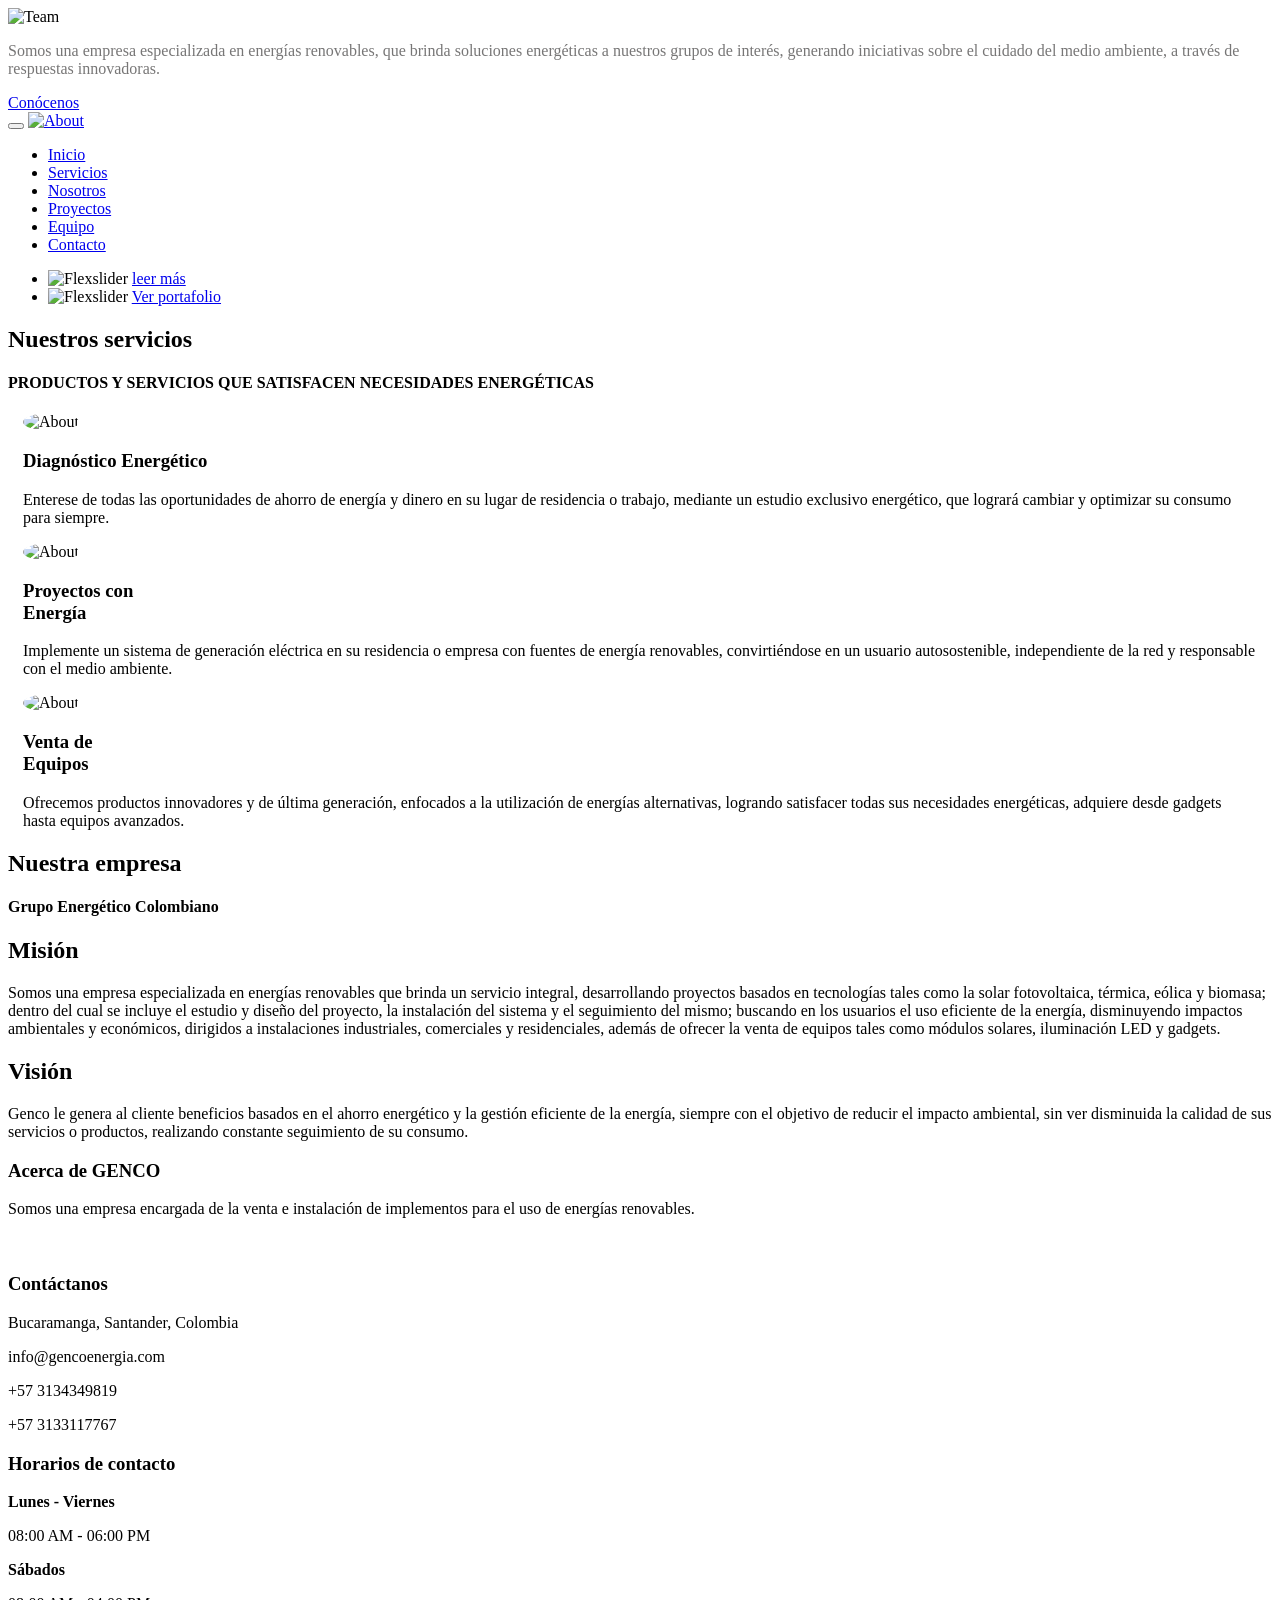
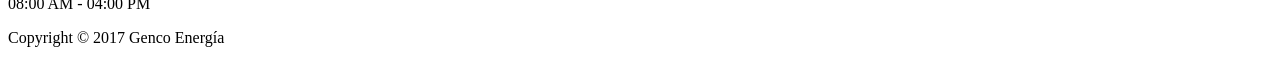
==== index.html @ 65d1acc0 "Update index.html" ====
<!DOCTYPE html>
<html lang="en">
<head>
	<title>GENCO-Grupo Energético Colombiano</title>
  	<meta charset="utf-8">
	<meta http-equiv="X-UA-Compatible" content="IE=Edge">
	<meta name="viewport" content="width=device-width, initial-scale=1">
	<meta name="keywords" content="genco, grupo energetico colombiano, genco colombia, energía, energia solar santander, genco, energias renovables, bucaramanga, energia solar bucaramanga, energias bucaramanga, solar bucaramanga, energia solar, colombia, energia solar colombia, energia solar bucaramanga, energias renovables colombia">
	<meta name="google-site-verification" content="UVnX88JwTPbSblvBSmd6Rn664ZCUkZU9VauXobZX8T4" />
  	<meta name="description" content="Grupo Energético Colombiano, una empresa que brinda soporte, instalación y venta de productos con energías renovables. Localizado en Bucaramanga.">

	<!-- stylesheets css -->
  <link rel="stylesheet" href="css/bootstrap.min.css">
  <link rel="stylesheet" href="css/magnific-popup.css">
  <link rel="stylesheet" href="css/animate.min.css">
  <link rel="stylesheet" href="css/font-awesome.min.css">
  <link rel="stylesheet" href="css/nivo-lightbox.css">
  <link rel="stylesheet" href="css/nivo_themes/default/default.css">
  <link rel="stylesheet" href="css/hover-min.css">
  <link rel="stylesheet" href="css/flexslider.css">
  <link rel="stylesheet" href="css/style.css">
  <link href="images/favicon.png" rel="icon" type="image/x-icon" />
  
  <link href='https://fonts.googleapis.com/css?family=Montserrat:400,700' rel='stylesheet' type='text/css'>
  <link href='https://fonts.googleapis.com/css?family=Source+Sans+Pro:400,300,600' rel='stylesheet' type='text/css'>

</head>

<body id="top" data-spy="scroll" data-target=".navbar-collapse" data-offset="50">

<!-- Preloader section -->
<div class="preloader">
	<div class="sk-spinner sk-spinner-pulse"></div>
</div>

<!-- Home section -->
<section id="home" class="parallax-section">
  <div class="gradient-overlay"></div>
    <div class="container">
      <div class="row">

          <div class="col-md-offset-2 col-md-8 col-sm-12">
              <img width="50%" src="https://k61.kn3.net/A/D/7/9/A/5/6EE.png" class="img-responsive img-home" alt="Team">     
              <!--<h1 class="wow fadeInUp" data-wow-delay="0.6s">Genco Energía</h1>-->
              <p class="wow fadeInUp" data-wow-delay="1.0s" style="color: #777676;" >Somos una empresa especializada en energías renovables, que brinda soluciones energéticas a nuestros grupos de interés, generando iniciativas sobre el cuidado del medio ambiente, a través de respuestas innovadoras.</p>
              <a href="#servicios" class="wow fadeInUp btn btn-default hvr-bounce-to-top smoothScroll" data-wow-delay="1.3s">Conócenos</a>
          </div>

      </div>
    </div>
</section>


<!-- Navigation section -->
<div class="navbar navbar-default navbar-static-top" role="navigation">
  <div class="container">

    <div class="navbar-header">
      <button class="navbar-toggle" data-toggle="collapse" data-target=".navbar-collapse">
        <span class="icon icon-bar"></span>
        <span class="icon icon-bar"></span>
        <span class="icon icon-bar"></span>
      </button>
      <a href="#" class="navbar-brand"><img src="images/logogenco.png" width="150px" class="img-responsive" alt="About"></a>
    </div>
    <div class="collapse navbar-collapse">
      <ul class="nav navbar-nav navbar-right">
        <li><a href="#top" class="smoothScroll">Inicio</a></li>
        <li><a href="#servicios" class="smoothScroll">Servicios</a></li>
        <li><a href="#nosotros" class="smoothScroll">Nosotros</a></li>
        <!--<li><a href="#productos" class="smoothScroll">Productos</a></li>-->   
        <li><a href="/proyectos" class="smoothScroll">Proyectos</a></li>
	<li><a href="/team" class="smoothScroll">Equipo</a></li>
        <li><a href="/contacto">Contacto</a></li>
      </ul>
    </div>

  </div>
</div>

	
<!-- slider -->
<div class="flexslider">
  <ul class="slides" style="width: 100%; display: block;">
    <li style="height: auto ">
      <img src="images/gencoSlider1.jpg" alt="Flexslider">
      <a href="#nosotros" class="fadeInUp btn btn-default btn-slider">leer más</a>
    </li>
    <li style="height: auto">
      <img src="images/gencoSlider2.jpg" alt="Flexslider">
      <a href="#nosotros" class="fadeInUp btn btn-default btn-slider">Ver portafolio</a>
    </li>
   <!-- <li style="height: auto">
      <img src="images/gencoSlider1.jpg" alt="Flexslider">
      <a href="#nosotros" class="fadeInUp btn btn-default btn-slider">leer más</a>
    </li>-->
  </ul>
</div>
<!-- slider -->	


<!-- Feature section -->
<section id="servicios" class="parallax-section">
  <div class="container">
    <div class="row">

      <div class="col-md-offset-2 col-md-8 col-sm-offset-1 col-sm-10">
          <div class="wow fadeInUp section-title" data-wow-delay="0.6s">
            <h2>Nuestros servicios</h2>
            <h4>PRODUCTOS Y SERVICIOS QUE SATISFACEN NECESIDADES ENERGÉTICAS</h4>
          </div>
      </div>

      <div class="clearfix"></div>

      <div class="col-md-4 col-sm-6 wow fadeInUp" data-wow-delay="0.3s" style="padding: 0 15px;">
        <div class="feature-thumb">
          <div class="feature-icon">
             <span><img src="images/services_1.png" class="img-responsive" alt="About" style="border-radius: 50%; width: 120px;"></span>
          </div>
          <h3>Diagnóstico Energético</h3>
          <p>Enterese de todas las oportunidades de ahorro de energía y dinero en su lugar de residencia o trabajo, mediante un estudio exclusivo energético, que logrará cambiar y optimizar su consumo para siempre.</p>
        </div>
      </div>

      <div class="col-md-4 col-sm-6 wow fadeInUp" data-wow-delay="0.6s" style="padding: 0 15px;">
        <div class="feature-thumb">
          <div class="feature-icon">
            <span><img src="images/services_2.png" class="img-responsive" alt="About" style="border-radius: 50%;"></span>
          </div>
          <h3>Proyectos con <br>Energía</h3>
          <p>Implemente un sistema de generación eléctrica en su residencia o empresa con fuentes de energía renovables, convirtiéndose en un usuario autosostenible, independiente de la red y responsable con el medio ambiente.
</p>
        </div>
      </div>

      <div class="col-md-4 col-sm-6 wow fadeInUp" data-wow-delay="0.9s" style="padding: 0 15px;">
        <div class="feature-thumb">
          <div class="feature-icon">
            <span><img src="images/services_3.jpg" class="img-responsive" alt="About" style="border-radius: 50%; width: 120px;"></span>
          </div>
           <h3>Venta de <br>Equipos</h3>
           <p>Ofrecemos productos innovadores y de última generación, enfocados a la utilización de energías alternativas, logrando satisfacer todas sus necesidades energéticas, adquiere desde gadgets hasta equipos avanzados.</p>
        </div>
      </div>

    </div>
  </div>
</section>


<!-- About section -->
<section id="nosotros" class="parallax-section">
	<div class="container">
		<div class="row">

      <div class="col-md-offset-2 col-md-8 col-sm-offset-1 col-sm-10">
          <div class="wow fadeInUp section-title" data-wow-delay="0.3s">
            <h2>Nuestra empresa</h2>
            <h4>Grupo Energético Colombiano</h4>
          </div>
      </div>

      <div class="clearfix"></div>
      
      <!--<div class="wow fadeInUp col-md-3 col-sm-5" data-wow-delay="0.3s">
        <img src="images/about-img.jpg" class="img-responsive" alt="About">
        <h3>Somos un equipo altamente calificado para la instalación y venta de equipos para el uso de energías renovables.</h3>
      </div>-->
	<div class="wow fadeInUp col-md-6 col-sm-12" data-wow-delay="0.5s">
       	  <h2>Misión</h2>
            <p>Somos una empresa especializada en energías renovables que brinda un servicio integral, desarrollando proyectos basados en tecnologías tales como la solar fotovoltaica, térmica, eólica y biomasa; dentro del cual se incluye el estudio y diseño del proyecto, la instalación del sistema y el seguimiento del mismo; buscando en los usuarios el uso eficiente de la energía, disminuyendo impactos ambientales y económicos, dirigidos a instalaciones industriales, comerciales y residenciales, además de ofrecer la venta de equipos tales como módulos solares, iluminación LED y gadgets.</p>
	</div>
			
        <div class="wow fadeInUp col-md-6 col-sm-12" data-wow-delay="0.9s">
	  <h2>Visión</h2>
	    <p>Genco le genera al cliente beneficios basados en el ahorro energético y la gestión eficiente de la energía, siempre con el objetivo de reducir el impacto ambiental, sin ver disminuida la calidad de sus servicios o productos, realizando constante seguimiento de su consumo.</p>
        </div>
      </div>
	</div>
</section>


<!-- Menu section -->
<!--


<section id="productos" class="parallax-section">
  <div class="container">
    <div class="row">

      <div class="col-md-offset-2 col-md-8 col-sm-offset-1 col-sm-10">
         <div class="wow fadeInUp section-title" data-wow-delay="0.3s">
            <h2>Nuestros Productos</h2>
            <h4>Productos de alta calidad al mejor precio.</h4>
        </div>
      </div>

      <div class="col-md-6 col-sm-12">
        <div class="media wow fadeInUp" data-wow-delay="0.6s">
          <div class="media-object pull-left">
            <img src="images/producto1.jpg" class="img-responsive" alt="Food Menu">
            <span class="menu-price">$70.000</span>
          </div>
          <div class="media-body">
            <h3 class="media-heading">Lampara LED Sólar Métalica de Jardín</h3>
            <p>Lampara solar de jardín de 400 lumens, 1000mah de batería y ocho horas continuas de uso con carga completa, resistente al agua.</p>
          </div>
        </div>

        <div class="media wow fadeInUp" data-wow-delay="0.9s">
          <div class="media-object pull-left">
            <img src="images/producto2.jpg" class="img-responsive" alt="Food Menu">
            <span class="menu-price">$100.000</span>
          </div>
          <div class="media-body">
            <h3 class="media-heading">Lampara de exteriores</h3>
            <p>Lampara para exteriores con una iluminación de 450 lumens, 2000mah de batería, ocho horas de uso continuas y protección IP65 ante agua y polvo.</p>
          </div>
        </div>

        <div class="media wow fadeInUp" data-wow-delay="1.2s">
          <div class="media-object pull-left">
            <img src="images/gallery-img3.jpg" class="img-responsive" alt="Food Menu">
            <span class="menu-price">$35.000</span>
          </div>
          <div class="media-body">
            <h3 class="media-heading">Iluminación exterior sonrisa</h3>
            <p>Gran sonrisa de energía solar iluminación exterior impermeable inalámbrica brillante motion sensor de luz solar 8 led 0.2 w de la lámpara de seguridad para jardín.</p>
          </div>
        </div>
      </div>

      <div class="col-md-6 col-sm-12">
        <div class="media wow fadeInUp" data-wow-delay="1s">
          <div class="media-object pull-left">
            <img src="images/gallery-img4.jpg" class="img-responsive" alt="Food Menu">
            <span class="menu-price">$75.000</span>
          </div>
          <div class="media-body">
            <h3 class="media-heading">Lampara pequeña de exteriores</h3>
            <p>Vida útil larga y sin necesidad de reemplazar las baterías; es conveniente para al aire libre valla, lámparas de pared y cerca del jardín, etc.</p>
          </div>
        </div>

        <div class="media wow fadeInUp" data-wow-delay="1.3s">
          <div class="media-object pull-left">
            <img src="images/gallery-img5.jpg" class="img-responsive" alt="Food Menu">
            <span class="menu-price">$30.000</span>
          </div>
          <div class="media-body">
            <h3 class="media-heading">Luz solar para bicicleta</h3>
            <p>Luz led trasera para bicicletas con lámpara de seguridad de luz LED 2 láseres nocturno para bicicleta de montaña.</p>
          </div>
        </div>

        <div class="media wow fadeInUp" data-wow-delay="1.6s">
          <div class="media-object pull-left">
            <img src="images/gallery-img6.jpg" class="img-responsive" alt="Food Menu">
            <span class="menu-price">$30.000</span>
          </div>
          <div class="media-body">
            <h3 class="media-heading">Estaca para jardín</h3>
            <p>Estaca de 5 Colores de luz LED solar de trayectoria para jardín al aire libre en acero inoxidable y punto caliente.</p>
          </div>
        </div>
      </div>

    </div>
  </div>
</section>

-->

<!-- Footer section -->
<footer>
	<div class="container">
		<div class="row">

              <div class="wow fadeInUp col-md-4 col-sm-4" data-wow-delay="1.3s">
                <h3>Acerca de GENCO</h3>
                <p>Somos una empresa encargada de la venta e instalación de implementos para el uso de energías renovables.</p>
		<p style="padding-top: 20px;">
                <a href="https://www.facebook.com/GENCOENERGIA/" target="_blank"><i class="fa fa-facebook-square" aria-hidden="true"></i></a>
                <a href="https://twitter.com/gencoenergia" target="_blank"><i class="fa fa-twitter" aria-hidden="true"></i></a>
                <a href="https://www.instagram.com/gencoenergia/" target="_blank"><i class="fa fa-instagram" aria-hidden="true"></i></a>
                </p>
              </div>  
        
              <div class="wow fadeInUp col-md-4 col-sm-4" data-wow-delay="1.6s">
                <h3>Contáctanos</h3>
                <p>Bucaramanga, Santander, Colombia</p>
                <p>info@gencoenergia.com</p>
		<p>+57 3134349819</p>
		<p>+57 3133117767</p>
              </div> 
        
              <div class="wow fadeInUp col-md-4 col-sm-4" data-wow-delay="1.9s">
                <h3>Horarios de contacto</h3>
                <strong>Lunes - Viernes</strong>
                <p>08:00 AM - 06:00 PM</p>
                <strong>Sábados</strong>
                <p>08:00 AM - 04:00 PM</p>
              </div> 

		</div>
	</div>
</footer>

<!-- Copyright section -->
<section id="copyright">
  <div class="container">
    <div class="row">

      <div class="col-md-8 col-sm-8 col-xs-8">
        <p>Copyright © 2017 Genco Energía</p>
      </div>  

      <div class="col-md-4 col-sm-4 text-right">
        <a href="#home" class="fa fa-angle-up smoothScroll gototop"></a>
      </div>

    </div>
  </div>
</section>

<!-- javscript js -->
	
<script src="js/jquery.js"></script>
<script src="js/bootstrap.min.js"></script>

<script src="js/jquery.magnific-popup.min.js"></script>

<script src="js/jquery.sticky.js"></script>
<script src="js/jquery.backstretch.min.js"></script>

<script src="js/isotope.js"></script>
<script src="js/imagesloaded.min.js"></script>
<script src="js/nivo-lightbox.min.js"></script>

<script src="js/jquery.flexslider-min.js"></script>

<script src="js/jquery.parallax.js"></script>
<script src="js/smoothscroll.js"></script>
<script src="js/wow.min.js"></script>

<script src="js/custom.js"></script>
<!-- Google Rich Card -->
<script type="application/ld+json">
    {
	"@context": "http://schema.org",
	"@type": "Organization",
	"name": "Genco Energía",
	"url": "http://www.gencoenergia.com/",
	"description": "Somos una empresa especializada en energías renovables, que brinda soluciones energéticas a nuestros grupos de interés, generando iniciativas sobre el cuidado del medio ambiente, a través de respuestas innovadoras.",
	"foundingDate": "2017-01-01",
	"founders": [
	    {
		"@type": "Person",
		"name": "Carlos Iván Suárez"
	    },
	    {
		"@type": "Person",
		"name": "Gianmarco Serrano"
	    }
	],
	"sameAs": [
	    "https://www.facebook.com/GENCOENERGIA/",
	    "https://twitter.com/Genco",
	]
    }
</script>
<script type="application/ld+json">
{
  "@context": "http://schema.org",
  "@type": "Organization",
  "url": "http://www.gencoenergia.com",
  "contactPoint": [{
    "@type": "ContactPoint",
    "telephone": "+57-313-434-9819",
    "contactType": "Contáctanos"
  }]
}
</script>
<script>
  (function(i,s,o,g,r,a,m){i['GoogleAnalyticsObject']=r;i[r]=i[r]||function(){
  (i[r].q=i[r].q||[]).push(arguments)},i[r].l=1*new Date();a=s.createElement(o),
  m=s.getElementsByTagName(o)[0];a.async=1;a.src=g;m.parentNode.insertBefore(a,m)
  })(window,document,'script','https://www.google-analytics.com/analytics.js','ga');

  ga('create', 'UA-92203485-1', 'auto');
  ga('send', 'pageview');

</script>

</body>
</html>
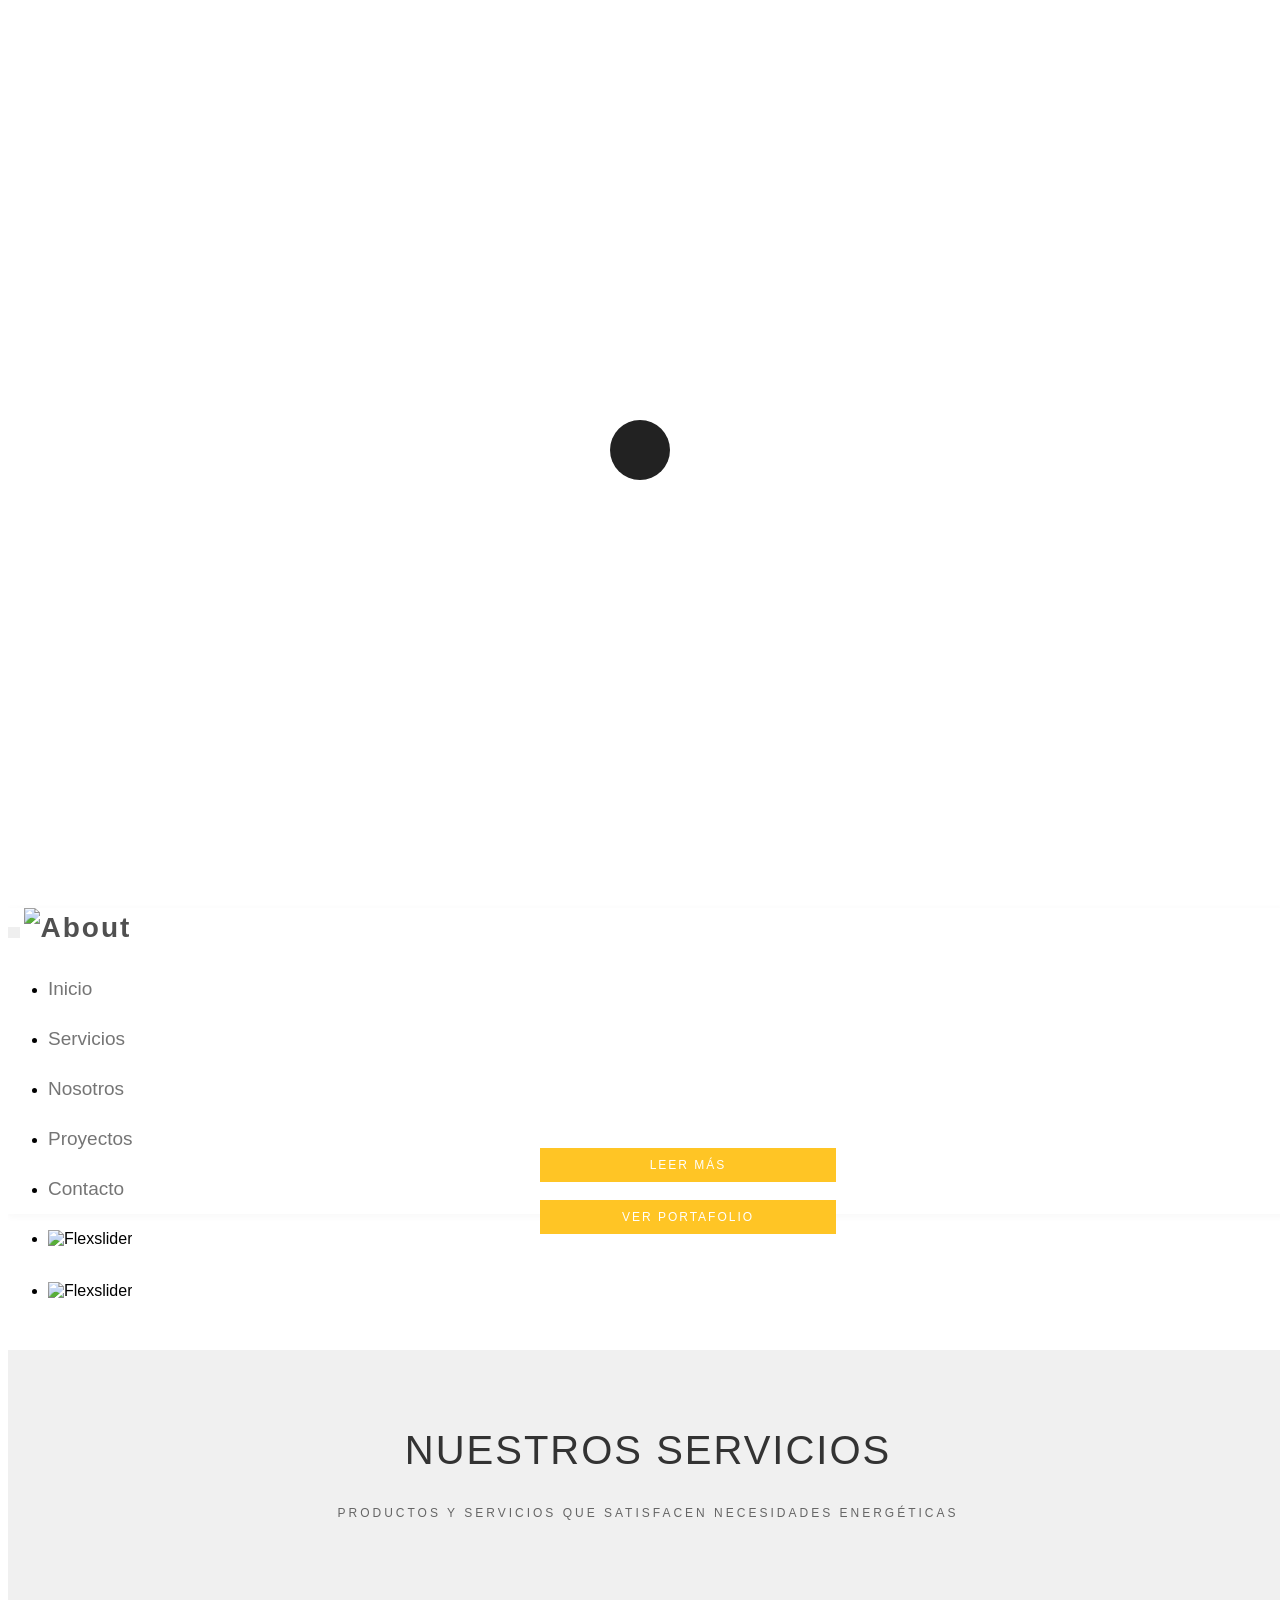
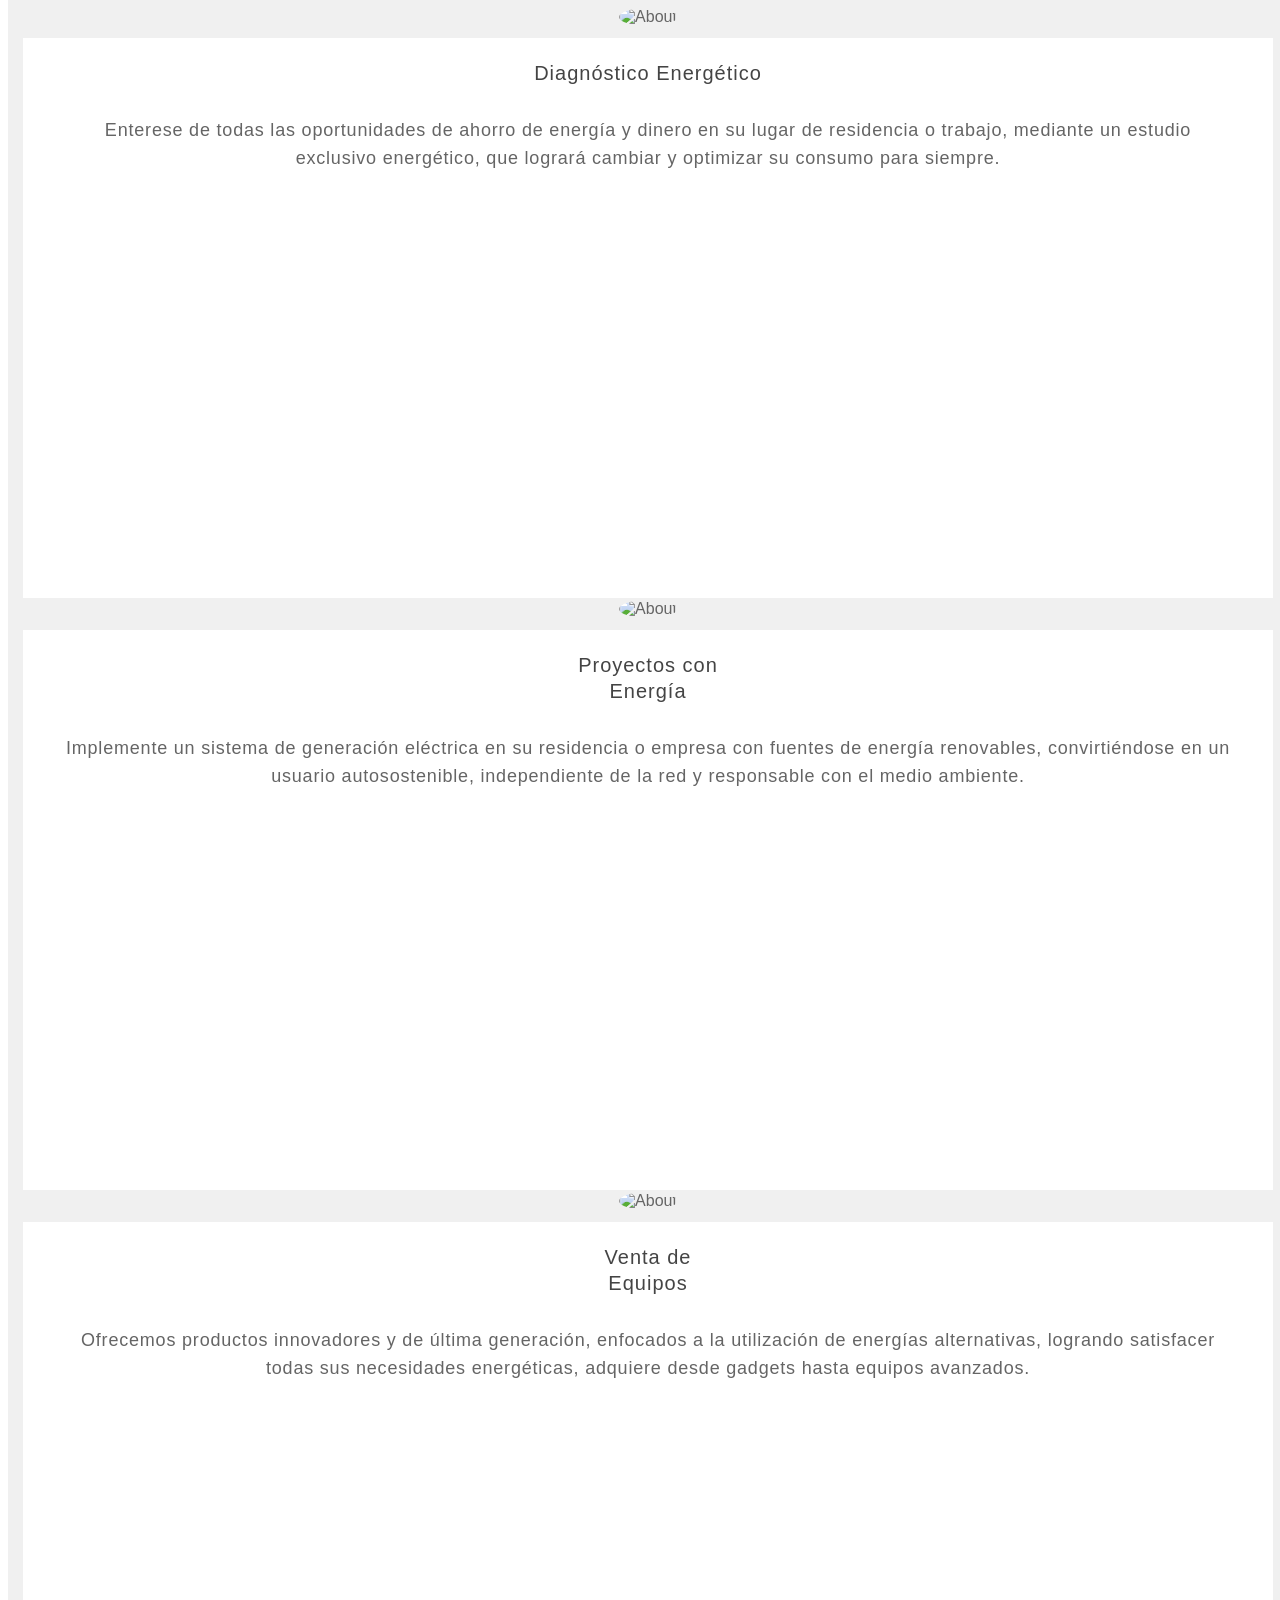
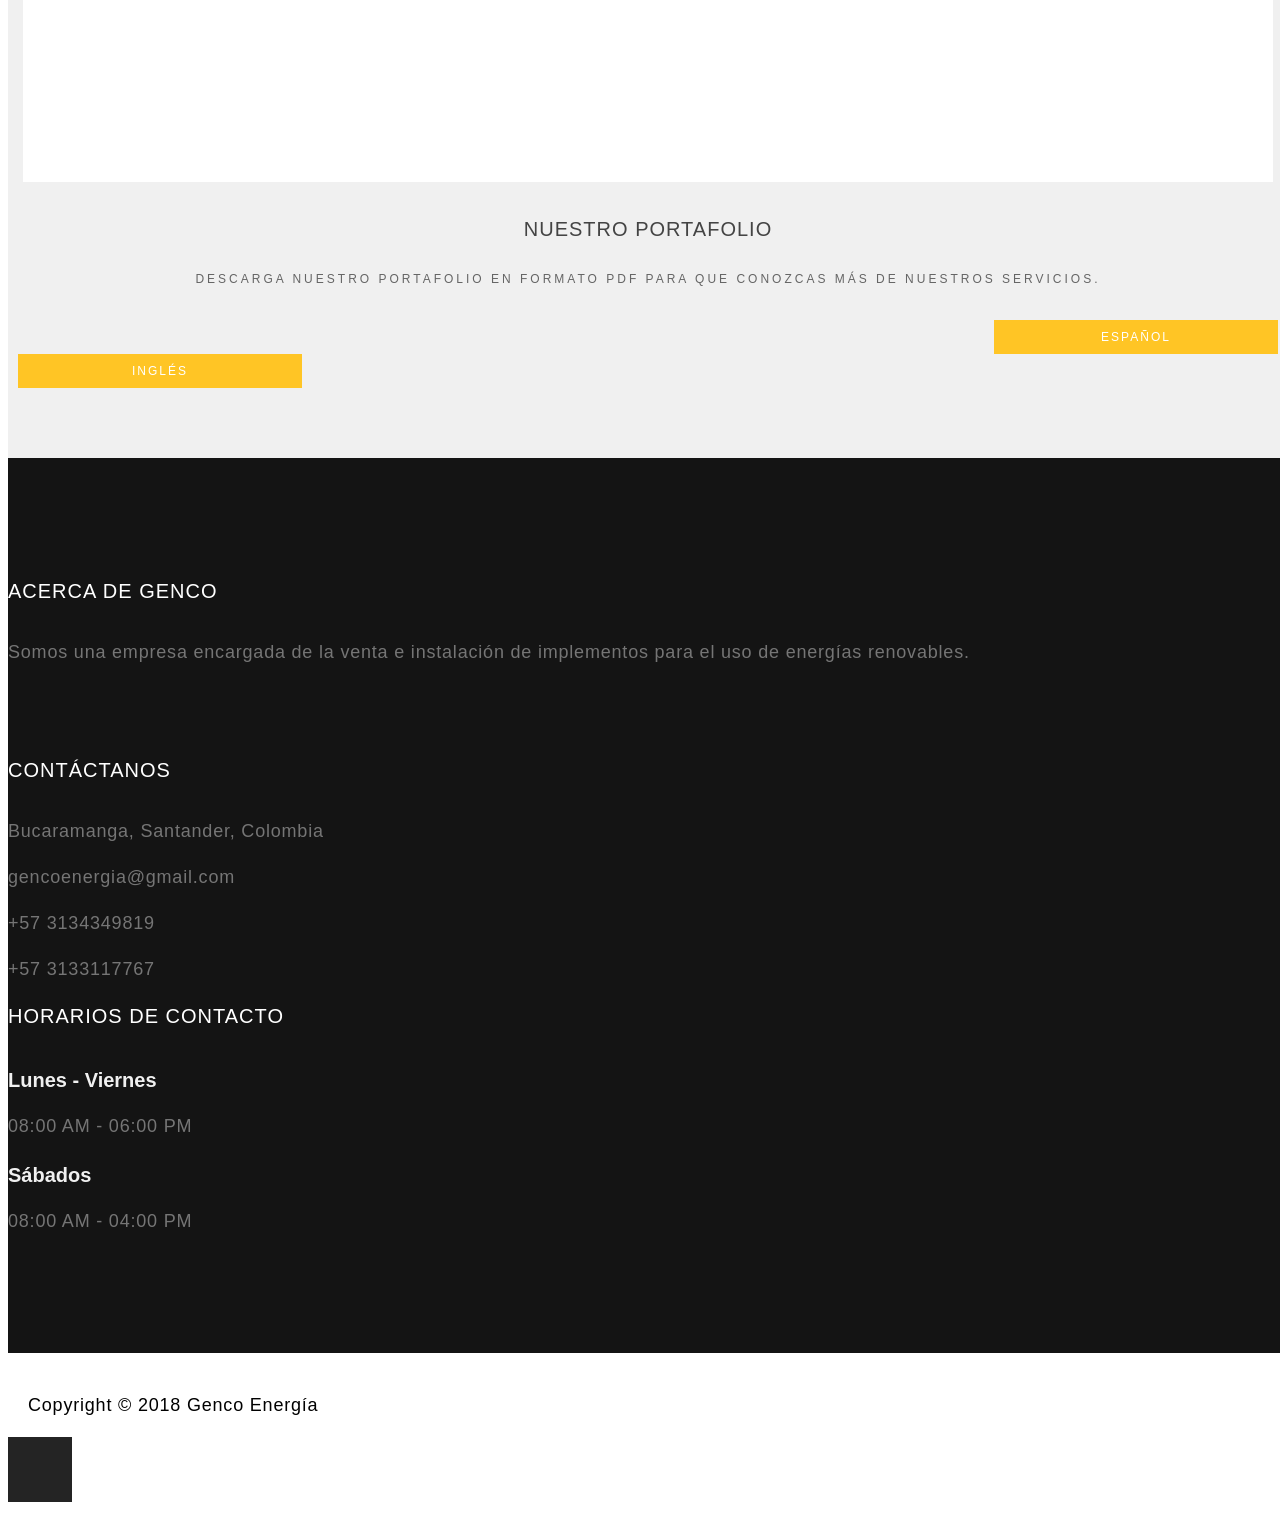
==== commit c4ddd257: "fix date and socialIcons" ====
--- a/index.html
+++ b/index.html
@@ -1,15 +1,16 @@
 <!DOCTYPE html>
 <html lang="en">
+
 <head>
-	<title>GENCO-Grupo Energético Colombiano</title>
-  	<meta charset="utf-8">
-	<meta http-equiv="X-UA-Compatible" content="IE=Edge">
-	<meta name="viewport" content="width=device-width, initial-scale=1">
-	<meta name="keywords" content="genco, grupo energetico colombiano, genco colombia, energía, energia solar santander, genco, energias renovables, bucaramanga, energia solar bucaramanga, energias bucaramanga, solar bucaramanga, energia solar, colombia, energia solar colombia, energia solar bucaramanga, energias renovables colombia">
-	<meta name="google-site-verification" content="UVnX88JwTPbSblvBSmd6Rn664ZCUkZU9VauXobZX8T4" />
-  	<meta name="description" content="Grupo Energético Colombiano, una empresa que brinda soporte, instalación y venta de productos con energías renovables. Localizado en Bucaramanga.">
-
-	<!-- stylesheets css -->
+  <title>GENCO-Grupo Energético Colombiano</title>
+  <meta charset="utf-8">
+  <meta http-equiv="X-UA-Compatible" content="IE=Edge">
+  <meta name="viewport" content="width=device-width, initial-scale=1">
+  <meta name="keywords" content="genco, grupo energetico colombiano, genco colombia, energía, energia solar santander, genco, energias renovables, bucaramanga, energia solar bucaramanga, energias bucaramanga, solar bucaramanga, energia solar, colombia, energia solar colombia, energia solar bucaramanga, energias renovables colombia">
+  <meta name="google-site-verification" content="UVnX88JwTPbSblvBSmd6Rn664ZCUkZU9VauXobZX8T4" />
+  <meta name="description" content="Grupo Energético Colombiano, una empresa que brinda soporte, instalación y venta de productos con energías renovables. Localizado en Bucaramanga.">
+
+  <!-- stylesheets css -->
   <link rel="stylesheet" href="css/bootstrap.min.css">
   <link rel="stylesheet" href="css/magnific-popup.css">
   <link rel="stylesheet" href="css/animate.min.css">
@@ -20,7 +21,7 @@
   <link rel="stylesheet" href="css/flexslider.css">
   <link rel="stylesheet" href="css/style.css">
   <link href="images/favicon.png" rel="icon" type="image/x-icon" />
-  
+
   <link href='https://fonts.googleapis.com/css?family=Montserrat:400,700' rel='stylesheet' type='text/css'>
   <link href='https://fonts.googleapis.com/css?family=Source+Sans+Pro:400,300,600' rel='stylesheet' type='text/css'>
 
@@ -28,370 +29,313 @@
 
 <body id="top" data-spy="scroll" data-target=".navbar-collapse" data-offset="50">
 
-<!-- Preloader section -->
-<div class="preloader">
-	<div class="sk-spinner sk-spinner-pulse"></div>
-</div>
-
-<!-- Home section -->
-<section id="home" class="parallax-section">
-  <div class="gradient-overlay"></div>
+  <!-- Preloader section -->
+  <div class="preloader">
+    <div class="sk-spinner sk-spinner-pulse"></div>
+  </div>
+
+  <!-- Home section -->
+  <section id="home" class="parallax-section">
+    <div class="gradient-overlay"></div>
     <div class="container">
       <div class="row">
 
-          <div class="col-md-offset-2 col-md-8 col-sm-12">
-              <img width="50%" src="https://k61.kn3.net/A/D/7/9/A/5/6EE.png" class="img-responsive img-home" alt="Team">     
-              <!--<h1 class="wow fadeInUp" data-wow-delay="0.6s">Genco Energía</h1>-->
-              <p class="wow fadeInUp" data-wow-delay="1.0s" style="color: #777676;" >Somos una empresa especializada en energías renovables, que brinda soluciones energéticas a nuestros grupos de interés, generando iniciativas sobre el cuidado del medio ambiente, a través de respuestas innovadoras.</p>
-              <a href="#servicios" class="wow fadeInUp btn btn-default hvr-bounce-to-top smoothScroll" data-wow-delay="1.3s">Conócenos</a>
-          </div>
-
-      </div>
-    </div>
-</section>
-
-
-<!-- Navigation section -->
-<div class="navbar navbar-default navbar-static-top" role="navigation">
-  <div class="container">
-
-    <div class="navbar-header">
-      <button class="navbar-toggle" data-toggle="collapse" data-target=".navbar-collapse">
-        <span class="icon icon-bar"></span>
-        <span class="icon icon-bar"></span>
-        <span class="icon icon-bar"></span>
-      </button>
-      <a href="#" class="navbar-brand"><img src="images/logogenco.png" width="150px" class="img-responsive" alt="About"></a>
-    </div>
-    <div class="collapse navbar-collapse">
-      <ul class="nav navbar-nav navbar-right">
-        <li><a href="#top" class="smoothScroll">Inicio</a></li>
-        <li><a href="#servicios" class="smoothScroll">Servicios</a></li>
-        <li><a href="#nosotros" class="smoothScroll">Nosotros</a></li>
-        <!--<li><a href="#productos" class="smoothScroll">Productos</a></li>-->   
-        <li><a href="/proyectos" class="smoothScroll">Proyectos</a></li>
-	<li><a href="/team" class="smoothScroll">Equipo</a></li>
-        <li><a href="/contacto">Contacto</a></li>
-      </ul>
-    </div>
-
+        <div class="col-md-offset-2 col-md-8 col-sm-12">
+          <img width="50%" src="https://k61.kn3.net/A/D/7/9/A/5/6EE.png" class="img-responsive img-home" alt="Team">
+          <p class="wow fadeInUp" data-wow-delay="1.0s" style="color: #777676;">Somos una empresa especializada en energías renovables, que brinda soluciones energéticas a nuestros grupos de
+            interés, generando iniciativas sobre el cuidado del medio ambiente, a través de respuestas innovadoras.</p>
+          <a href="#servicios" class="wow fadeInUp btn btn-default hvr-bounce-to-top smoothScroll" data-wow-delay="1.3s">Conócenos</a>
+        </div>
+
+      </div>
+    </div>
+  </section>
+
+
+  <!-- Navigation section -->
+  <div class="navbar navbar-default navbar-static-top" role="navigation">
+    <div class="container">
+
+      <div class="navbar-header">
+        <button class="navbar-toggle" data-toggle="collapse" data-target=".navbar-collapse">
+          <span class="icon icon-bar"></span>
+          <span class="icon icon-bar"></span>
+          <span class="icon icon-bar"></span>
+        </button>
+        <a href="#" class="navbar-brand">
+          <img src="images/logogenco.png" width="150px" class="img-responsive" alt="About">
+        </a>
+      </div>
+      <div class="collapse navbar-collapse">
+        <ul class="nav navbar-nav navbar-right">
+          <li>
+            <a href="#top" class="smoothScroll">Inicio</a>
+          </li>
+          <li>
+            <a href="#servicios" class="smoothScroll">Servicios</a>
+          </li>
+          <li>
+            <a href="/team" class="smoothScroll">Nosotros</a>
+          </li>
+          <li>
+            <a href="/proyectos" class="smoothScroll">Proyectos</a>
+          </li>
+          <li>
+            <a href="/contacto">Contacto</a>
+          </li>
+        </ul>
+      </div>
+
+    </div>
   </div>
-</div>
-
-	
-<!-- slider -->
-<div class="flexslider">
-  <ul class="slides" style="width: 100%; display: block;">
-    <li style="height: auto ">
-      <img src="images/gencoSlider1.jpg" alt="Flexslider">
-      <a href="#nosotros" class="fadeInUp btn btn-default btn-slider">leer más</a>
-    </li>
-    <li style="height: auto">
-      <img src="images/gencoSlider2.jpg" alt="Flexslider">
-      <a href="#nosotros" class="fadeInUp btn btn-default btn-slider">Ver portafolio</a>
-    </li>
-   <!-- <li style="height: auto">
+
+
+  <!-- slider -->
+  <div class="flexslider">
+    <ul class="slides" style="width: 100%; display: block;">
+      <li style="height: auto ">
+        <img src="images/gencoSlider1.jpg" alt="Flexslider">
+        <a href="#nosotros" class="fadeInUp btn btn-default btn-slider">leer más</a>
+      </li>
+      <li style="height: auto">
+        <img src="images/gencoSlider2.jpg" alt="Flexslider">
+        <a href="https://drive.google.com/file/d/0B_gktS92l6CCbDFjSjRwbFpFczQ/view?usp=sharing" target="_blank" class="fadeInUp btn btn-default btn-slider">Ver portafolio</a>
+      </li>
+      <!-- <li style="height: auto">
       <img src="images/gencoSlider1.jpg" alt="Flexslider">
       <a href="#nosotros" class="fadeInUp btn btn-default btn-slider">leer más</a>
     </li>-->
-  </ul>
-</div>
-<!-- slider -->	
-
-
-<!-- Feature section -->
-<section id="servicios" class="parallax-section">
-  <div class="container">
-    <div class="row">
-
-      <div class="col-md-offset-2 col-md-8 col-sm-offset-1 col-sm-10">
+    </ul>
+  </div>
+  <!-- slider -->
+
+
+  <!-- Feature section -->
+  <section id="servicios" class="parallax-section">
+    <div class="container">
+      <div class="row">
+
+        <div class="col-md-offset-2 col-md-8 col-sm-offset-1 col-sm-10">
           <div class="wow fadeInUp section-title" data-wow-delay="0.6s">
             <h2>Nuestros servicios</h2>
             <h4>PRODUCTOS Y SERVICIOS QUE SATISFACEN NECESIDADES ENERGÉTICAS</h4>
           </div>
-      </div>
-
-      <div class="clearfix"></div>
-
-      <div class="col-md-4 col-sm-6 wow fadeInUp" data-wow-delay="0.3s" style="padding: 0 15px;">
-        <div class="feature-thumb">
-          <div class="feature-icon">
-             <span><img src="images/services_1.png" class="img-responsive" alt="About" style="border-radius: 50%; width: 120px;"></span>
-          </div>
-          <h3>Diagnóstico Energético</h3>
-          <p>Enterese de todas las oportunidades de ahorro de energía y dinero en su lugar de residencia o trabajo, mediante un estudio exclusivo energético, que logrará cambiar y optimizar su consumo para siempre.</p>
-        </div>
-      </div>
-
-      <div class="col-md-4 col-sm-6 wow fadeInUp" data-wow-delay="0.6s" style="padding: 0 15px;">
-        <div class="feature-thumb">
-          <div class="feature-icon">
-            <span><img src="images/services_2.png" class="img-responsive" alt="About" style="border-radius: 50%;"></span>
-          </div>
-          <h3>Proyectos con <br>Energía</h3>
-          <p>Implemente un sistema de generación eléctrica en su residencia o empresa con fuentes de energía renovables, convirtiéndose en un usuario autosostenible, independiente de la red y responsable con el medio ambiente.
-</p>
-        </div>
-      </div>
-
-      <div class="col-md-4 col-sm-6 wow fadeInUp" data-wow-delay="0.9s" style="padding: 0 15px;">
-        <div class="feature-thumb">
-          <div class="feature-icon">
-            <span><img src="images/services_3.jpg" class="img-responsive" alt="About" style="border-radius: 50%; width: 120px;"></span>
-          </div>
-           <h3>Venta de <br>Equipos</h3>
-           <p>Ofrecemos productos innovadores y de última generación, enfocados a la utilización de energías alternativas, logrando satisfacer todas sus necesidades energéticas, adquiere desde gadgets hasta equipos avanzados.</p>
-        </div>
-      </div>
-
-    </div>
-  </div>
-</section>
-
-
-<!-- About section -->
-<section id="nosotros" class="parallax-section">
-	<div class="container">
-		<div class="row">
-
-      <div class="col-md-offset-2 col-md-8 col-sm-offset-1 col-sm-10">
-          <div class="wow fadeInUp section-title" data-wow-delay="0.3s">
-            <h2>Nuestra empresa</h2>
-            <h4>Grupo Energético Colombiano</h4>
-          </div>
-      </div>
-
-      <div class="clearfix"></div>
-      
-      <!--<div class="wow fadeInUp col-md-3 col-sm-5" data-wow-delay="0.3s">
-        <img src="images/about-img.jpg" class="img-responsive" alt="About">
-        <h3>Somos un equipo altamente calificado para la instalación y venta de equipos para el uso de energías renovables.</h3>
-      </div>-->
-	<div class="wow fadeInUp col-md-6 col-sm-12" data-wow-delay="0.5s">
-       	  <h2>Misión</h2>
-            <p>Somos una empresa especializada en energías renovables que brinda un servicio integral, desarrollando proyectos basados en tecnologías tales como la solar fotovoltaica, térmica, eólica y biomasa; dentro del cual se incluye el estudio y diseño del proyecto, la instalación del sistema y el seguimiento del mismo; buscando en los usuarios el uso eficiente de la energía, disminuyendo impactos ambientales y económicos, dirigidos a instalaciones industriales, comerciales y residenciales, además de ofrecer la venta de equipos tales como módulos solares, iluminación LED y gadgets.</p>
-	</div>
-			
-        <div class="wow fadeInUp col-md-6 col-sm-12" data-wow-delay="0.9s">
-	  <h2>Visión</h2>
-	    <p>Genco le genera al cliente beneficios basados en el ahorro energético y la gestión eficiente de la energía, siempre con el objetivo de reducir el impacto ambiental, sin ver disminuida la calidad de sus servicios o productos, realizando constante seguimiento de su consumo.</p>
-        </div>
-      </div>
-	</div>
-</section>
-
-
-<!-- Menu section -->
-<!--
-
-
-<section id="productos" class="parallax-section">
-  <div class="container">
-    <div class="row">
-
-      <div class="col-md-offset-2 col-md-8 col-sm-offset-1 col-sm-10">
-         <div class="wow fadeInUp section-title" data-wow-delay="0.3s">
-            <h2>Nuestros Productos</h2>
-            <h4>Productos de alta calidad al mejor precio.</h4>
-        </div>
-      </div>
-
-      <div class="col-md-6 col-sm-12">
-        <div class="media wow fadeInUp" data-wow-delay="0.6s">
-          <div class="media-object pull-left">
-            <img src="images/producto1.jpg" class="img-responsive" alt="Food Menu">
-            <span class="menu-price">$70.000</span>
-          </div>
-          <div class="media-body">
-            <h3 class="media-heading">Lampara LED Sólar Métalica de Jardín</h3>
-            <p>Lampara solar de jardín de 400 lumens, 1000mah de batería y ocho horas continuas de uso con carga completa, resistente al agua.</p>
-          </div>
-        </div>
-
-        <div class="media wow fadeInUp" data-wow-delay="0.9s">
-          <div class="media-object pull-left">
-            <img src="images/producto2.jpg" class="img-responsive" alt="Food Menu">
-            <span class="menu-price">$100.000</span>
-          </div>
-          <div class="media-body">
-            <h3 class="media-heading">Lampara de exteriores</h3>
-            <p>Lampara para exteriores con una iluminación de 450 lumens, 2000mah de batería, ocho horas de uso continuas y protección IP65 ante agua y polvo.</p>
-          </div>
-        </div>
-
-        <div class="media wow fadeInUp" data-wow-delay="1.2s">
-          <div class="media-object pull-left">
-            <img src="images/gallery-img3.jpg" class="img-responsive" alt="Food Menu">
-            <span class="menu-price">$35.000</span>
-          </div>
-          <div class="media-body">
-            <h3 class="media-heading">Iluminación exterior sonrisa</h3>
-            <p>Gran sonrisa de energía solar iluminación exterior impermeable inalámbrica brillante motion sensor de luz solar 8 led 0.2 w de la lámpara de seguridad para jardín.</p>
-          </div>
-        </div>
-      </div>
-
-      <div class="col-md-6 col-sm-12">
-        <div class="media wow fadeInUp" data-wow-delay="1s">
-          <div class="media-object pull-left">
-            <img src="images/gallery-img4.jpg" class="img-responsive" alt="Food Menu">
-            <span class="menu-price">$75.000</span>
-          </div>
-          <div class="media-body">
-            <h3 class="media-heading">Lampara pequeña de exteriores</h3>
-            <p>Vida útil larga y sin necesidad de reemplazar las baterías; es conveniente para al aire libre valla, lámparas de pared y cerca del jardín, etc.</p>
-          </div>
-        </div>
-
-        <div class="media wow fadeInUp" data-wow-delay="1.3s">
-          <div class="media-object pull-left">
-            <img src="images/gallery-img5.jpg" class="img-responsive" alt="Food Menu">
-            <span class="menu-price">$30.000</span>
-          </div>
-          <div class="media-body">
-            <h3 class="media-heading">Luz solar para bicicleta</h3>
-            <p>Luz led trasera para bicicletas con lámpara de seguridad de luz LED 2 láseres nocturno para bicicleta de montaña.</p>
-          </div>
-        </div>
-
-        <div class="media wow fadeInUp" data-wow-delay="1.6s">
-          <div class="media-object pull-left">
-            <img src="images/gallery-img6.jpg" class="img-responsive" alt="Food Menu">
-            <span class="menu-price">$30.000</span>
-          </div>
-          <div class="media-body">
-            <h3 class="media-heading">Estaca para jardín</h3>
-            <p>Estaca de 5 Colores de luz LED solar de trayectoria para jardín al aire libre en acero inoxidable y punto caliente.</p>
-          </div>
-        </div>
-      </div>
-
-    </div>
-  </div>
-</section>
-
--->
-
-<!-- Footer section -->
-<footer>
-	<div class="container">
-		<div class="row">
-
-              <div class="wow fadeInUp col-md-4 col-sm-4" data-wow-delay="1.3s">
-                <h3>Acerca de GENCO</h3>
-                <p>Somos una empresa encargada de la venta e instalación de implementos para el uso de energías renovables.</p>
-		<p style="padding-top: 20px;">
-                <a href="https://www.facebook.com/GENCOENERGIA/" target="_blank"><i class="fa fa-facebook-square" aria-hidden="true"></i></a>
-                <a href="https://twitter.com/gencoenergia" target="_blank"><i class="fa fa-twitter" aria-hidden="true"></i></a>
-                <a href="https://www.instagram.com/gencoenergia/" target="_blank"><i class="fa fa-instagram" aria-hidden="true"></i></a>
-                </p>
-              </div>  
-        
-              <div class="wow fadeInUp col-md-4 col-sm-4" data-wow-delay="1.6s">
-                <h3>Contáctanos</h3>
-                <p>Bucaramanga, Santander, Colombia</p>
-                <p>info@gencoenergia.com</p>
-		<p>+57 3134349819</p>
-		<p>+57 3133117767</p>
-              </div> 
-        
-              <div class="wow fadeInUp col-md-4 col-sm-4" data-wow-delay="1.9s">
-                <h3>Horarios de contacto</h3>
-                <strong>Lunes - Viernes</strong>
-                <p>08:00 AM - 06:00 PM</p>
-                <strong>Sábados</strong>
-                <p>08:00 AM - 04:00 PM</p>
-              </div> 
-
-		</div>
-	</div>
-</footer>
-
-<!-- Copyright section -->
-<section id="copyright">
-  <div class="container">
-    <div class="row">
-
-      <div class="col-md-8 col-sm-8 col-xs-8">
-        <p>Copyright © 2017 Genco Energía</p>
-      </div>  
-
-      <div class="col-md-4 col-sm-4 text-right">
-        <a href="#home" class="fa fa-angle-up smoothScroll gototop"></a>
-      </div>
-
-    </div>
-  </div>
-</section>
-
-<!-- javscript js -->
-	
-<script src="js/jquery.js"></script>
-<script src="js/bootstrap.min.js"></script>
-
-<script src="js/jquery.magnific-popup.min.js"></script>
-
-<script src="js/jquery.sticky.js"></script>
-<script src="js/jquery.backstretch.min.js"></script>
-
-<script src="js/isotope.js"></script>
-<script src="js/imagesloaded.min.js"></script>
-<script src="js/nivo-lightbox.min.js"></script>
-
-<script src="js/jquery.flexslider-min.js"></script>
-
-<script src="js/jquery.parallax.js"></script>
-<script src="js/smoothscroll.js"></script>
-<script src="js/wow.min.js"></script>
-
-<script src="js/custom.js"></script>
-<!-- Google Rich Card -->
-<script type="application/ld+json">
+        </div>
+
+        <div class="clearfix"></div>
+
+        <div class="col-md-4 col-sm-6 wow fadeInUp" data-wow-delay="0.3s" style="padding: 0 15px;">
+          <div class="feature-thumb">
+            <div class="feature-icon">
+              <span>
+                <img src="images/services_1.png" class="img-responsive" alt="About" style="border-radius: 50%; width: 120px;">
+              </span>
+            </div>
+            <h3>Diagnóstico Energético</h3>
+            <p>Enterese de todas las oportunidades de ahorro de energía y dinero en su lugar de residencia o trabajo, mediante
+              un estudio exclusivo energético, que logrará cambiar y optimizar su consumo para siempre.</p>
+          </div>
+        </div>
+
+        <div class="col-md-4 col-sm-6 wow fadeInUp" data-wow-delay="0.6s" style="padding: 0 15px;">
+          <div class="feature-thumb">
+            <div class="feature-icon">
+              <span>
+                <img src="images/services_2.png" class="img-responsive" alt="About" style="border-radius: 50%;">
+              </span>
+            </div>
+            <h3>Proyectos con
+              <br>Energía</h3>
+            <p>Implemente un sistema de generación eléctrica en su residencia o empresa con fuentes de energía renovables, convirtiéndose
+              en un usuario autosostenible, independiente de la red y responsable con el medio ambiente.
+            </p>
+          </div>
+        </div>
+
+        <div class="col-md-4 col-sm-6 wow fadeInUp" data-wow-delay="0.9s" style="padding: 0 15px;">
+          <div class="feature-thumb">
+            <div class="feature-icon">
+              <span>
+                <img src="images/services_3.jpg" class="img-responsive" alt="About" style="border-radius: 50%; width: 120px;">
+              </span>
+            </div>
+            <h3>Venta de
+              <br>Equipos</h3>
+            <p>Ofrecemos productos innovadores y de última generación, enfocados a la utilización de energías alternativas,
+              logrando satisfacer todas sus necesidades energéticas, adquiere desde gadgets hasta equipos avanzados.</p>
+          </div>
+        </div>
+
+        <div class="clearfix"></div>
+        <div class="col-md-offset-1 col-md-10 col-sm-offset-1 col-sm-10">
+          <div class="wow fadeInUp" data-wow-delay="0.6s">
+            <h3>NUESTRO PORTAFOLIO</h3>
+            <h4>Descarga nuestro portafolio en formato PDF para que conozcas más de nuestros servicios.</h4>
+            <br>
+          </div>
+        </div>
+
+        <div class="col-md-6 col-sm-6 wow fadeInUp" data-wow-delay="0.3s" style="padding: 0 30px;">
+          <a href="https://drive.google.com/file/d/0B_gktS92l6CCbDFjSjRwbFpFczQ/view?usp=sharing" target="_blank" style="top:0;left:40%;"
+            class="fadeInUp btn btn-default btn-slider">Español</a>
+        </div>
+        <div class="col-md-6 col-sm-6 wow fadeInUp" data-wow-delay="0.3s" style="padding: 0 30px;">
+          <a href="https://drive.google.com/file/d/0B_gktS92l6CCelU2VDJSeG9wNG8/view?usp=sharing" target="_blank" style="top:0;right:40%;"
+            class="fadeInUp btn btn-default btn-slider">Inglés</a>
+        </div>
+
+
+      </div>
+    </div>
+  </section>
+
+
+  <!-- About section -->
+
+
+
+
+  <!-- Footer section -->
+  <footer>
+    <div class="container">
+      <div class="row">
+
+        <div class="wow fadeInUp col-md-4 col-sm-4" data-wow-delay="0.3s">
+          <h3>Acerca de GENCO</h3>
+          <p>Somos una empresa encargada de la venta e instalación de implementos para el uso de energías renovables.</p>
+          <p style="padding-top: 20px;">
+            <a href="https://www.facebook.com/GENCOENERGIA/" target="_blank">
+              <i class="fa fa-facebook-square social-icons" aria-hidden="true"></i>
+            </a>
+            <a href="https://twitter.com/gencoenergia" target="_blank">
+              <i class="fa fa-twitter social-icons" aria-hidden="true"></i>
+            </a>
+            <a href="https://www.instagram.com/gencoenergia/" target="_blank">
+              <i class="fa fa-instagram social-icons" aria-hidden="true"></i>
+            </a>
+          </p>
+        </div>
+
+        <div class="wow fadeInUp col-md-4 col-sm-4" data-wow-delay="0.6s">
+          <h3>Contáctanos</h3>
+          <p>Bucaramanga, Santander, Colombia</p>
+          <p>gencoenergia@gmail.com</p>
+          <p>+57 3134349819</p>
+          <p>+57 3133117767</p>
+        </div>
+
+        <div class="wow fadeInUp col-md-4 col-sm-4" data-wow-delay="0.9s">
+          <h3>Horarios de contacto</h3>
+          <strong>Lunes - Viernes</strong>
+          <p>08:00 AM - 06:00 PM</p>
+          <strong>Sábados</strong>
+          <p>08:00 AM - 04:00 PM</p>
+        </div>
+
+      </div>
+    </div>
+  </footer>
+
+  <!-- Copyright section -->
+  <section id="copyright">
+    <div class="container">
+      <div class="row">
+
+        <div class="col-md-8 col-sm-8 col-xs-8">
+          <p>Copyright © 2018 Genco Energía</p>
+        </div>
+
+        <div class="col-md-4 col-sm-4 text-right">
+          <a href="#home" class="fa fa-angle-up smoothScroll gototop"></a>
+        </div>
+
+      </div>
+    </div>
+  </section>
+
+  <!-- javscript js -->
+
+  <script src="js/jquery.js"></script>
+  <script src="js/bootstrap.min.js"></script>
+
+  <script src="js/jquery.magnific-popup.min.js"></script>
+
+  <script src="js/jquery.sticky.js"></script>
+  <script src="js/jquery.backstretch.min.js"></script>
+
+  <script src="js/isotope.js"></script>
+  <script src="js/imagesloaded.min.js"></script>
+  <script src="js/nivo-lightbox.min.js"></script>
+
+  <script src="js/jquery.flexslider-min.js"></script>
+
+  <script src="js/jquery.parallax.js"></script>
+  <script src="js/smoothscroll.js"></script>
+  <script src="js/wow.min.js"></script>
+
+  <script src="js/custom.js"></script>
+  <script type="text/javascript">(function () {
+   var ldk = document.createElement('script');
+   ldk.type = 'text/javascript';
+   ldk.async = true;
+   ldk.src = 'https://s.cliengo.com/weboptimizer/5b7e3d25e4b0d43f84f57010/5b7e3d26e4b0d43f84f57014.js';
+   var s = document.getElementsByTagName('script')[0];
+   s.parentNode.insertBefore(ldk, s);
+   })();
+  </script>
+  <!-- Google Rich Card -->
+  <script type="application/ld+json">
     {
-	"@context": "http://schema.org",
-	"@type": "Organization",
-	"name": "Genco Energía",
-	"url": "http://www.gencoenergia.com/",
-	"description": "Somos una empresa especializada en energías renovables, que brinda soluciones energéticas a nuestros grupos de interés, generando iniciativas sobre el cuidado del medio ambiente, a través de respuestas innovadoras.",
-	"foundingDate": "2017-01-01",
-	"founders": [
-	    {
-		"@type": "Person",
-		"name": "Carlos Iván Suárez"
-	    },
-	    {
-		"@type": "Person",
-		"name": "Gianmarco Serrano"
-	    }
-	],
-	"sameAs": [
-	    "https://www.facebook.com/GENCOENERGIA/",
-	    "https://twitter.com/Genco",
-	]
+      "@context": "http://schema.org",
+      "@type": "Organization",
+      "name": "Genco Energía",
+      "url": "http://www.gencoenergia.com/",
+      "description": "Somos una empresa especializada en energías renovables, que brinda soluciones energéticas a nuestros grupos de interés, generando iniciativas sobre el cuidado del medio ambiente, a través de respuestas innovadoras.",
+      "foundingDate": "2017-01-01",
+      "founders": [{
+          "@type": "Person",
+          "name": "Carlos Iván Suárez"
+        },
+        {
+          "@type": "Person",
+          "name": "Gianmarco Serrano"
+        }
+      ],
+      "sameAs": [
+        "https://www.facebook.com/GENCOENERGIA/",
+        "https://twitter.com/Genco",
+      ]
     }
-</script>
-<script type="application/ld+json">
-{
-  "@context": "http://schema.org",
-  "@type": "Organization",
-  "url": "http://www.gencoenergia.com",
-  "contactPoint": [{
-    "@type": "ContactPoint",
-    "telephone": "+57-313-434-9819",
-    "contactType": "Contáctanos"
-  }]
-}
-</script>
-<script>
-  (function(i,s,o,g,r,a,m){i['GoogleAnalyticsObject']=r;i[r]=i[r]||function(){
-  (i[r].q=i[r].q||[]).push(arguments)},i[r].l=1*new Date();a=s.createElement(o),
-  m=s.getElementsByTagName(o)[0];a.async=1;a.src=g;m.parentNode.insertBefore(a,m)
-  })(window,document,'script','https://www.google-analytics.com/analytics.js','ga');
-
-  ga('create', 'UA-92203485-1', 'auto');
-  ga('send', 'pageview');
-
-</script>
+  </script>
+  <script type="application/ld+json">
+    {
+      "@context": "http://schema.org",
+      "@type": "Organization",
+      "url": "http://www.gencoenergia.com",
+      "contactPoint": [{
+        "@type": "ContactPoint",
+        "telephone": "+57-313-434-9819",
+        "contactType": "Contáctanos"
+      }]
+    }
+  </script>
+  <script>
+    (function (i, s, o, g, r, a, m) {
+      i['GoogleAnalyticsObject'] = r;
+      i[r] = i[r] || function () {
+        (i[r].q = i[r].q || []).push(arguments)
+      }, i[r].l = 1 * new Date();
+      a = s.createElement(o),
+        m = s.getElementsByTagName(o)[0];
+      a.async = 1;
+      a.src = g;
+      m.parentNode.insertBefore(a, m)
+    })(window, document, 'script', 'https://www.google-analytics.com/analytics.js', 'ga');
+
+    ga('create', 'UA-92203485-1', 'auto');
+    ga('send', 'pageview');
+  </script>
 
 </body>
+
 </html>
--- a/css/style.css
+++ b/css/style.css
@@ -0,0 +1,185 @@
+body{background:#ffffff;font-family:'Source Sans Pro', sans-serif;font-weight:300; user-select: none;}
+html,body{width:100%;overflow-x:hidden;}
+html{font-size:100%;}
+h1,h2,h3, .btn{font-family:'Montserrat', sans-serif;font-weight:400;letter-spacing:1px;}
+h1{font-weight:bold;font-size:80px;}
+h2{color:#333;font-size:40px;letter-spacing:2px;text-transform:uppercase;margin-top:8px;}
+#contact h2{color:#ffffff;}
+h3{color:#444;font-size:20px;line-height:26px;letter-spacing:1px;padding-bottom:10px;}
+#productos h3{color:#555;}
+h4{font-size:12px;font-weight:bold;letter-spacing:3px;text-transform:uppercase;font-weight:400;}
+p{font-size:18px;letter-spacing:0.8px;line-height:28px;}
+a{text-decoration:none !important; cursor:pointer;}
+a:visited,
+a:focus{outline:none;text-decoration:none !important;}
+.social-icons:hover {transform: scale(1.1); transition: 0.3s;}
+.parallax-section{background-attachment:fixed !important;background-size:cover !important;}
+.hvr-bounce-to-bottom:before,
+.hvr-bounce-to-top:before{background-color:#ffffff;}
+#nosotros,
+#servicios,
+#blog,
+#video,
+#productos,
+#team,
+#proyectos,
+#contact{color:#656565;padding-top:70px;padding-bottom:70px;}
+#servicios,
+#video,
+#team,
+#proyectos,
+#blog,
+#contact{text-align:center;}
+#servicios,
+#blog,
+#team{background:rgb(240,240,240);}
+.section-title{padding-bottom:70px;}
+#nosotros .section-title,
+#productos .section-title{text-align:center;}
+#contact .section-title{color:#f0f0f0;}
+.preloader{position:fixed;top:0;left:0;width:100%;height:100%;z-index:99999;display:flex;flex-flow:row nowrap;justify-content:center;align-items:center;background:none repeat scroll 0 0 #ffffff;}
+.sk-spinner-pulse{width:60px;height:60px;background-color:#222;border-radius:100%;-webkit-animation:sk-pulseScaleOut 1s infinite ease-in-out;animation:sk-pulseScaleOut 1s infinite ease-in-out;}
+@-webkit-keyframes sk-pulseScaleOut{0%{-webkit-transform:scale(0);transform:scale(0);}
+100%{-webkit-transform:scale(1);transform:scale(1);opacity:0;}
+}
+@keyframes sk-pulseScaleOut{0%{-webkit-transform:scale(0);transform:scale(0);}
+100%{-webkit-transform:scale(1);transform:scale(1);opacity:0;}
+}
+.img-home{text-align:center;padding:30px 0;margin:0 auto;}
+.btn-slider{position: relative;display: flex;width: 20%;margin: 0 auto;background: #ffc525;color: #ffffff;font-size: 12px;letter-spacing: 2px;padding: 10px 20px;text-transform: uppercase;justify-content: center;transition:.2s;}
+.btn-slider:hover{background-color: green;color: #fff;}
+.btn-blog{display: flex;width: 120px;margin: 0 auto;background: #ffc525;color: #ffffff;font-size: 12px;letter-spacing: 2px;padding: 10px 20px;text-transform: uppercase;justify-content: center;transition:.2s;}
+.btn-blog:hover{background-color: green;color: #fff;}
+.ptop10{padding-top:10px;}
+#home{color:#ffffff;display:-webkit-box;display:-webkit-flex;display:-ms-flexbox;display:flex;-webkit-box-align:center;-webkit-align-items:center;-ms-flex-align:center;align-items:center;text-align:center;height:100vh;overflow:hidden;position:relative;}
+/* #home .gradient-overlay{background:#29a52e;background:-webkit-linear-gradient(to left, linear-gradient(to left, rgba(11, 134, 70, 0.59) , rgba(5, 90, 41, 0.55));background:linear-gradient(to left, linear-gradient(to left, rgba(11, 134, 70, 0.59) , rgba(5, 90, 41, 0.55));opacity:0.8;position:absolute;top:0;width:100%;height:100vh;}*/
+#home .btn{background:#ffc525;color:#ffffff;font-size:12px;letter-spacing:2px;padding:13px 30px;margin-top:34px;text-transform:uppercase;text-shadow: 1px 1px 2px rgba(150, 150, 150, 1);}
+#home .btn:hover,
+#home .btn:focus{color:#009548;}
+.navbar-default{background:#ffffff;border:none;box-shadow:0px 2px 8px 0px rgba(50, 50, 50, 0.04);margin:0 !important;}
+.navbar-default .navbar-brand{color:#505050;font-size:28px;font-weight:600;letter-spacing:2px;line-height:40px;margin:0;}
+.navbar-default .navbar-nav li a{color:#757575;font-size:19px;font-weight:300;line-height:50px;-webkit-transition:all 0.4s ease-in-out;transition:all 0.4s ease-in-out;}
+.navbar-default .navbar-nav > li a:hover{color:#009548 !important;}
+.navbar-default .navbar-nav > li > a:hover,
+.navbar-default .navbar-nav > li > a:focus{color:#606060;background-color:transparent;}
+.navbar-default .navbar-nav > .active > a,
+.navbar-default .navbar-nav > .active > a:hover,
+.navbar-default .navbar-nav > .active > a:focus{color:#009548;background-color:transparent;}
+.navbar-default .navbar-toggle{border:none;padding-top:10px;}
+.navbar-default .navbar-toggle .icon-bar{border-color:transparent;}
+.navbar-default .navbar-toggle:hover,
+.navbar-default .navbar-toggle:focus{background-color:transparent;}
+#servicios .feature-thumb{background-color:#ffffff;position:relative;padding:40px;margin-top:32px;height: 480px; transition: 0.3s;}
+#servicios .feature-thumb:hover{box-shadow: 5px 5px 0 #009640;}
+#servicios .feature-icon{width:120px;margin:0 auto;top:0;margin-top:-70px;position:relative;-webkit-border-radius:50%;-moz-border-radius:50%;-ms-border-radius:50%;border-radius:50%;display:table;text-align:center;transition:all 0.4s ease-in-out;}
+#servicios .feature-icon:hover{background-color:#009548;}
+#servicios .feature-icon span{display:table-cell;vertical-align:middle;}
+#servicios .feature-icon .fa{color:#ffffff;font-size:36px;margin:0;padding:0;}
+#servicios h3{padding-top:14px;padding-bottom:10px;}
+
+#blog .feature-thumb{background-color:#ffffff;position:relative;padding:20px;margin:50px 0;transition: 0.3s;}
+#blog .feature-thumb:hover{box-shadow: 5px 5px 0 #009640;}
+#blog .feature-icon{margin:0 auto;top:0;margin-top:-70px;position:relative;-webkit-border-radius:50%;-moz-border-radius:50%;-ms-border-radius:50%;border-radius:50%;display:table;text-align:center;transition:all 0.4s ease-in-out;}
+#blog .feature-icon:hover{background-color:#009548;}
+#blog .feature-icon span{display:table-cell;vertical-align:middle;}
+#blog .feature-icon .fa{color:#ffffff;font-size:36px;margin:0;padding:0;}
+#blog h3{padding-top:14px;padding-bottom:10px;}
+
+#nosotros .col-md-4 ul{padding-top:4px;padding-left:28px;}
+#nosotros .col-md-4 ul li{color:#777;font-size:18px;font-weight:400;padding-top:2px;padding-bottom:2px;}
+#nosotros h2{color: #039742;}
+#nosotros h2:first-child{color: #4a4a4a;}
+#video{background:url('../images/video-bg.jpg') 50% 0 repeat-y fixed;-webkit-background-size:cover;background-size:cover;background-position:center center;position:relative;color:#999;}
+#video .overlay{background:rgba(03,03,03,0.6);width:100%;height:100%;position:absolute;top:0;}
+#video h2{color:#ffffff;padding-top:20px;padding-bottom:16px;}
+#video .fa{position:relative;border:2px solid #ffffff;border-radius:100px;color:#ffffff;font-size:28px;width:80px;height:80px;line-height:80px;text-align:center;vertical-align:middle;margin-top:22px;}
+#productos .media{padding-bottom:20px;}
+#productos .media-object img{width:220px;padding-right:12px;position:relative;}
+#productos .media-object span.menu-price{position:absolute;background-color:#ffffff;color:#222;font-size:20px;font-weight:bold;padding:6px 20px;top:50%;left:3%;}
+#team h3{padding-bottom:0px;}
+#team .team-des h4{color:#666;padding-top:0px;padding-bottom:10px;}
+#team img{width:100%;opacity:0.3;}
+#team .team-thumb{width:100%;position:relative;}
+#team .team-des{background:rgba(255, 255, 255, 1);box-shadow:0px 2px 8px 0px rgba(50, 50, 50, 0.04);position:absolute;bottom:0px;width:100%;height:90px;overflow:hidden;transition:height 450ms;}
+#team .team-thumb:hover .team-des{color:#ffffff;height:100%;background-color:#009548;padding-top:30%;opacity:0.9;}
+#team .team-thumb:hover h3,
+#team .team-thumb:hover h4,
+#team .team-thumb:hover .social-icon li a{color:#eee;}
+#team .join-team{background-color:#009548;color:#f0f0f0;padding:30px 20px;text-align:center;width:100%;height:100%;box-sizing:border-box;display:block;}
+#team .join-team .fa{font-size:32px;padding-bottom:14px;}
+#team .join-team .btn{background-color:transparent;border:3px solid #ffffff;color:#ffffff;font-size:18px;padding:6px 26px;margin-top:18px;}
+#team .join-team .btn:hover{color:#222;}
+#team .col-md-6{padding-top:62px;}
+#team .col-md-6 h2{padding-bottom:16px;}
+#proyectos .gallery-thumb{position:relative;overflow:hidden;margin:0;}
+#proyectos .gallery-thumb .gallery-overlay{background:#009548;position:absolute;top:0;right:0;bottom:0;left:0;width:100%;height:100%;opacity:0;-webkit-transition:all 0.4s ease-in-out;transition:all 0.4s ease-in-out;}
+#proyectos .gallery-thumb:hover .gallery-overlay{opacity:0.9;}
+#proyectos .gallery-thumb .gallery-overlay .gallery-item{text-align:center;position:absolute;top:50%;left:50%;-webkit-transform:translate(-50%,-50%);-ms-transform:translate(-50%,-50%);transform:translate(-50%,-50%);}
+#proyectos .gallery-thumb .fa{background:#ffffff;border-radius:100%;font-size:24px;color:#222;width:60px;height:60px;line-height:60px;text-align:center;vertical-align:middle;}
+.filter-wrapper{width:100%;margin-bottom:42px;overflow:hidden;}
+.filter-wrapper li{display:inline-block;margin:4px;}
+.filter-wrapper li a{color:#666;font-size:16px;font-weight:600;letter-spacing:2px;padding:8px 17px;margin-right:2px;margin-left:2px;text-transform:uppercase;display:block;text-decoration:none;-webkit-transition:all 0.4s ease-in-out;transition:all 0.4s ease-in-out;}
+.filter-wrapper li a:hover,
+.filter-wrapper li a:focus{color:#009548;}
+.iso-box-section{width:100%;}
+.iso-box-wrapper{width:100%;padding:0;clear:both;position:relative;}
+.iso-box{position:relative;min-height:50px;float:left;overflow:hidden;margin-bottom:30px;}
+.iso-box > a{display:block;width:100%;height:100%;overflow:hidden;}
+.fluid-img{width:100%;display:block;}
+#contact{background:url('../images/contact-bg.jpg') 50% 0 repeat-y fixed;-webkit-background-size:cover;background-size:cover;background-position:center center;position:relative;}
+#contact .overlay{background:rgba(0,0,0,0.7);width:100%;height:100%;position:absolute;top:0;}
+#contact .form-control{background:transparent;border:none;border-bottom:1px solid #666;border-radius:0px;box-shadow:none;color:#ffffff;font-size:18px;margin-bottom:16px;transition:all 0.4s ease-in-out;}
+#contact .form-control:hover{border-color:#ddd;}
+#contact input{height:45px;}
+#contact input[type='submit']{background:#ffffff;border-radius:4px;color:#009548;font-size:20px;font-weight:600;letter-spacing:2px;height:50px;margin-top:20px;transition:all 0.4s ease-in-out;}
+#contact input[type='submit']:hover{background-color:#009548;border-color:transparent;color:#ffffff;}
+footer{background-color:#141414;color:#757575;padding-top:100px;padding-bottom:100px;}
+footer h3{color:#ffffff;text-transform:uppercase;padding-bottom:14px;}
+footer strong{color:#f0f0f0;font-size:20px;display:block;padding-top:6px;padding-bottom:2px;}
+footer .fa{color:#ffffff;font-size:32px;margin:0 15px;padding:0;}
+#copyright p{padding:20px;}
+.gototop{background-color:#242424;color:#ffffff;font-size:40px;padding:20px 32px;text-align:right;transition:all 0.4s ease-in-out;}
+.gototop:hover{background-color:#009548;color:#fff;}
+.social-icon{padding:0;margin:0;}
+.social-icon li{list-style:none;display:inline-block;}
+.social-icon li a{border-radius:100px;color:#626262;font-size:18px;text-decoration:none;transition:all 0.4s ease-in-out;width:35px;height:35px;line-height:35px;text-align:center;margin-bottom:12px;margin-right:10px;}
+.social-icon li a:hover{background:#111;color:#ffffff;}
+@media (max-width:980px){#home{height:65vh;}
+#servicios .col-md-4:last-child,
+#blog .col-md-4:last-child,
+#nosotros .col-md-4{margin-top:42px;}
+#team .team-thumb{margin-top:20px;margin-bottom:20px;}
+#team .join-team{padding:71px 50px;margin-top:20px;}
+}
+@media (max-width:900px){h1{font-size:70px;}
+}
+@media (max-width:768px){.navbar-default .navbar-brand{line-height:46px;}
+}
+@media (max-width:767px){.navbar-default .navbar-brand{line-height:15px;}
+.navbar-default .navbar-nav li a{line-height:30px;}
+.navbar-default .navbar-brand img{height:auto;width:80px;}
+#servicios .col-md-4,
+#nosotros .col-md-5,
+footer .col-md-4{padding-top:20px;padding-bottom:20px;}
+.filter-wrapper{padding:0px;}
+}
+@media (max-width:650px){#home{height:100vh;}
+h1{font-size:60px;}
+h2{font-size:30px;}
+#blog .feature-thumb{margin:80px 0;}
+#servicios{padding-top:80px;padding-bottom:80px;}
+#nosotros,
+#servicios,
+#blog,
+#video,
+#productos,
+#team,
+#proyectos,
+#contact{padding-top:80px;padding-bottom:80px;}
+#productos .media-object img{width:100%;padding-bottom:14px;}
+#productos .media-object span.productos-price{top:30%;left:6%;}
+footer{text-align:center;}
+}
+@media screen and (min-width: 1048px) {
+  .btn-slider { top: -100px; }
+}
